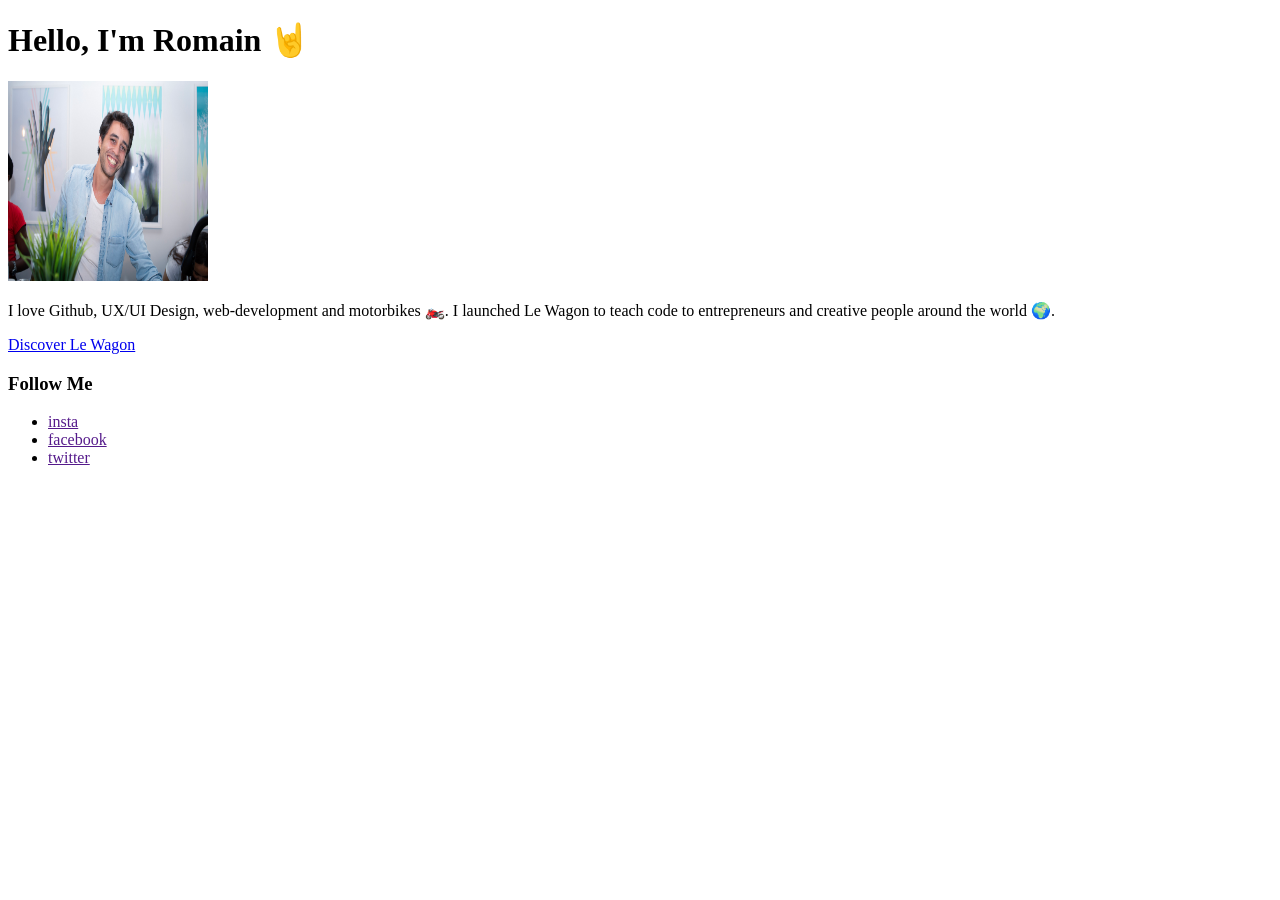
==== 04-Front-End/01-HTML-and-CSS/02-Fonts-and-colors/profile/index.html @ 07c2c49b "copied over files" ====
<!doctype html>
<html lang="en">
  <head>
    <meta charset="UTF-8" />
    <meta name="viewport" content="width=device-width, initial-scale=1.0" />
    <title>Romain Pena Ruiz</title>
  </head>
  <body>
    <header>
      <h1>Hello, I'm Romain 🤘</h1>
    </header>
    <main>
      <section>
        <img
          width="200"
          height="200"
          src="images/profile_pic.JPEG"
          alt="Romain smiling"
        />
        <p>
          I love Github, UX/UI Design, web-development and motorbikes 🏍️. I
          launched Le Wagon to teach code to entrepreneurs and creative people
          around the world 🌍.
        </p>
        <a href="#">Discover Le Wagon</a>
        <h3>Follow Me</h3>
        <ul>
          <li><a href="">insta</a></li>
          <li><a href="">facebook</a></li>
          <li><a href="">twitter</a></li>
        </ul>
      </section>
    </main>
  </body>
</html>
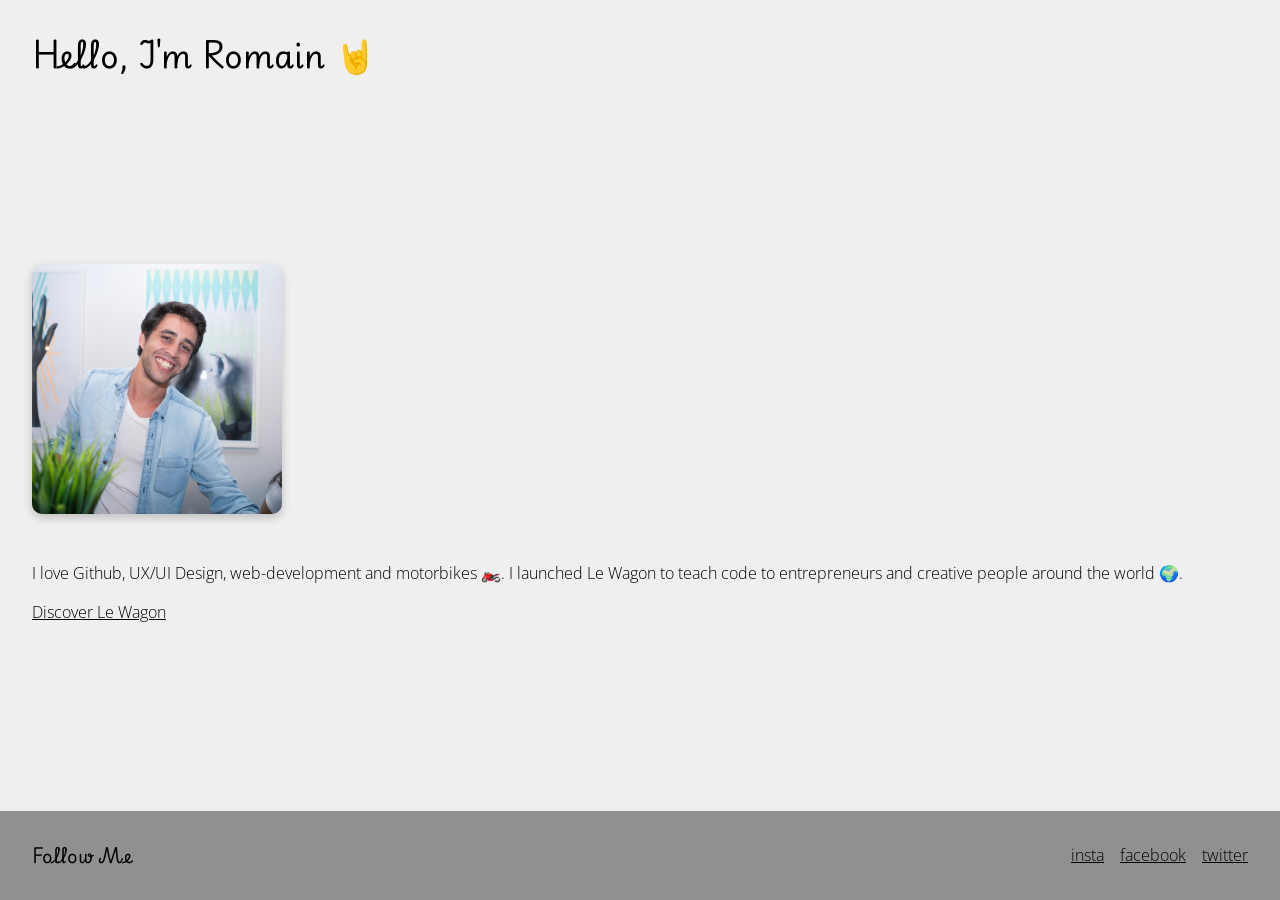
==== commit 984d76f6: "finished" ====
--- a/04-Front-End/01-HTML-and-CSS/02-Fonts-and-colors/profile/index.html
+++ b/04-Front-End/01-HTML-and-CSS/02-Fonts-and-colors/profile/index.html
@@ -3,33 +3,41 @@
   <head>
     <meta charset="UTF-8" />
     <meta name="viewport" content="width=device-width, initial-scale=1.0" />
+    <link rel="stylesheet" href="style.css" />
     <title>Romain Pena Ruiz</title>
   </head>
   <body>
-    <header>
+    <header class="container py">
       <h1>Hello, I'm Romain 🤘</h1>
     </header>
     <main>
-      <section>
-        <img
-          width="200"
-          height="200"
-          src="images/profile_pic.JPEG"
-          alt="Romain smiling"
-        />
-        <p>
-          I love Github, UX/UI Design, web-development and motorbikes 🏍️. I
-          launched Le Wagon to teach code to entrepreneurs and creative people
-          around the world 🌍.
-        </p>
-        <a href="#">Discover Le Wagon</a>
-        <h3>Follow Me</h3>
-        <ul>
-          <li><a href="">insta</a></li>
-          <li><a href="">facebook</a></li>
-          <li><a href="">twitter</a></li>
-        </ul>
+      <section class="container">
+        <div class="profile_image-container">
+          <img
+            width="600"
+            height="600"
+            src="images/profile_pic.JPEG"
+            alt="Romain smiling"
+            class="profile-image"
+          />
+        </div>
+        <section class="py">
+          <p>
+            I love Github, UX/UI Design, web-development and motorbikes 🏍️. I
+            launched Le Wagon to teach code to entrepreneurs and creative people
+            around the world 🌍.
+          </p>
+          <a href="#" style="margin-bottom: 50px">Discover Le Wagon</a>
+        </section>
       </section>
     </main>
+    <footer class="py footer px">
+      <h3 style="flex: 1">Follow Me</h3>
+      <ul>
+        <li><a href="">insta</a></li>
+        <li><a href="">facebook</a></li>
+        <li><a href="">twitter</a></li>
+      </ul>
+    </footer>
   </body>
 </html>
--- a/04-Front-End/01-HTML-and-CSS/02-Fonts-and-colors/profile/style.css
+++ b/04-Front-End/01-HTML-and-CSS/02-Fonts-and-colors/profile/style.css
@@ -0,0 +1,204 @@
+@import url("https://fonts.googleapis.com/css2?family=Open+Sans:wght@300;400;700&family=Poppins:wght@300;400;500;700");
+@import url('https://fonts.googleapis.com/css2?family=Playwrite+AT:ital,wght@0,100..400;1,100..400&display=swap');
+
+body {
+    margin: 0;
+    font-family: 'Open Sans', sans-serif;
+    font-weight: 300;
+    font-size: 16px;
+    background-color: #f0efef;
+    padding: 0;
+    margin: 0;
+    line-height: 1.4;
+    -webkit-font-smoothing: antialiased;
+    -moz-osx-font-smoothing: grayscale;
+    font-smoothing: antialiased;
+    text-rendering: optimizeLegibility;
+    font-feature-settings: "calt" off;
+    height: 100svh;
+    display: flex;
+    flex-direction: column;
+    justify-content: space-between;
+}
+
+.main {
+    margin-top: auto;
+}
+
+/* SPACING UTILITIES */
+
+.py {
+    padding-top: 20px;
+    padding-bottom: 20px;
+}
+
+.px {
+    padding-left: 20px;
+    padding-right: 20px;
+}
+
+@media (min-width: 750px) {
+    .py {
+        padding-top: 32px;
+        padding-bottom: 32px;
+    }
+}
+
+@media (min-width: 1400px) {
+    .py {
+        padding-top: 40px;
+        padding-bottom: 40px;
+    }
+}
+
+/* LAYOUT */
+
+.container {
+    width: 100%;
+    max-width: 1800px;
+    padding-left: 20px;
+    padding-right: 20px;
+}
+
+@media (min-width: 750px) {
+    .container {
+        padding-left: 32px;
+        padding-right: 32px;
+    }
+
+    .px {
+        padding-left: 32px;
+        padding-right: 32px;
+    }
+}
+
+@media (min-width: 1400px) {
+    .container {
+        padding-left: 40px;
+        padding-right: 40px;
+    }
+
+    .px {
+        padding-left: 40px;
+        padding-right: 40px;
+    }
+}
+
+@media (min-width: 1800px) {
+    .container {
+        margin: 0 auto;
+    }
+}
+
+/* Headings */
+
+h1,
+h2,
+h3,
+h4,
+h5,
+h6 {
+    margin: 0;
+}
+
+h1,
+h2,
+h3 {
+    font-family: 'Playwrite AT';
+}
+
+h4,
+h5,
+h6 {
+    font-family: 'Open Sans', sans-serif;
+}
+
+h1 {
+    font-size: 32px;
+}
+
+h2 {
+    font-size: 24px;
+}
+
+h3 {
+    font-size: 18px;
+}
+
+h4 {
+    font-size: 16px;
+}
+
+h5 {
+    font-size: 12px;
+}
+
+h6 {
+    font-size: 10px;
+}
+
+@media (min-width: 1400px) {
+    h1 {
+        font-size: 64px;
+    }
+
+    h2 {
+        font-size: 48px;
+    }
+
+    h3 {
+        font-size: 32px;
+    }
+
+    h4 {
+        font-size: 24px;
+    }
+
+    h5 {
+        font-size: 16px;
+    }
+
+    h6 {
+        font-size: 12px;
+    }
+}
+
+a {
+    color: black;
+    text-decoration: underline;
+}
+
+a:hover {
+    color: blue;
+}
+
+/* COMPONENTS */
+
+.profile_image-container {
+    max-width: 250px;
+    overflow: hidden;
+    border-radius: 10px;
+    box-shadow: 0px 4px 10px 0px rgba(0, 0, 0, 0.2);
+}
+
+.profile-image {
+    display: block;
+    width: 100%;
+    height: auto;
+    object-fit: cover;
+    aspect-ratio: 1;
+}
+
+.footer {
+    background-color: rgba(0, 0, 0, .4);
+    display: flex;
+    align-items: center;
+    justify-content: space-between;
+}
+
+ul {
+    margin: 0;
+    list-style: none;
+    display: flex;
+    gap: 16px;
+}
